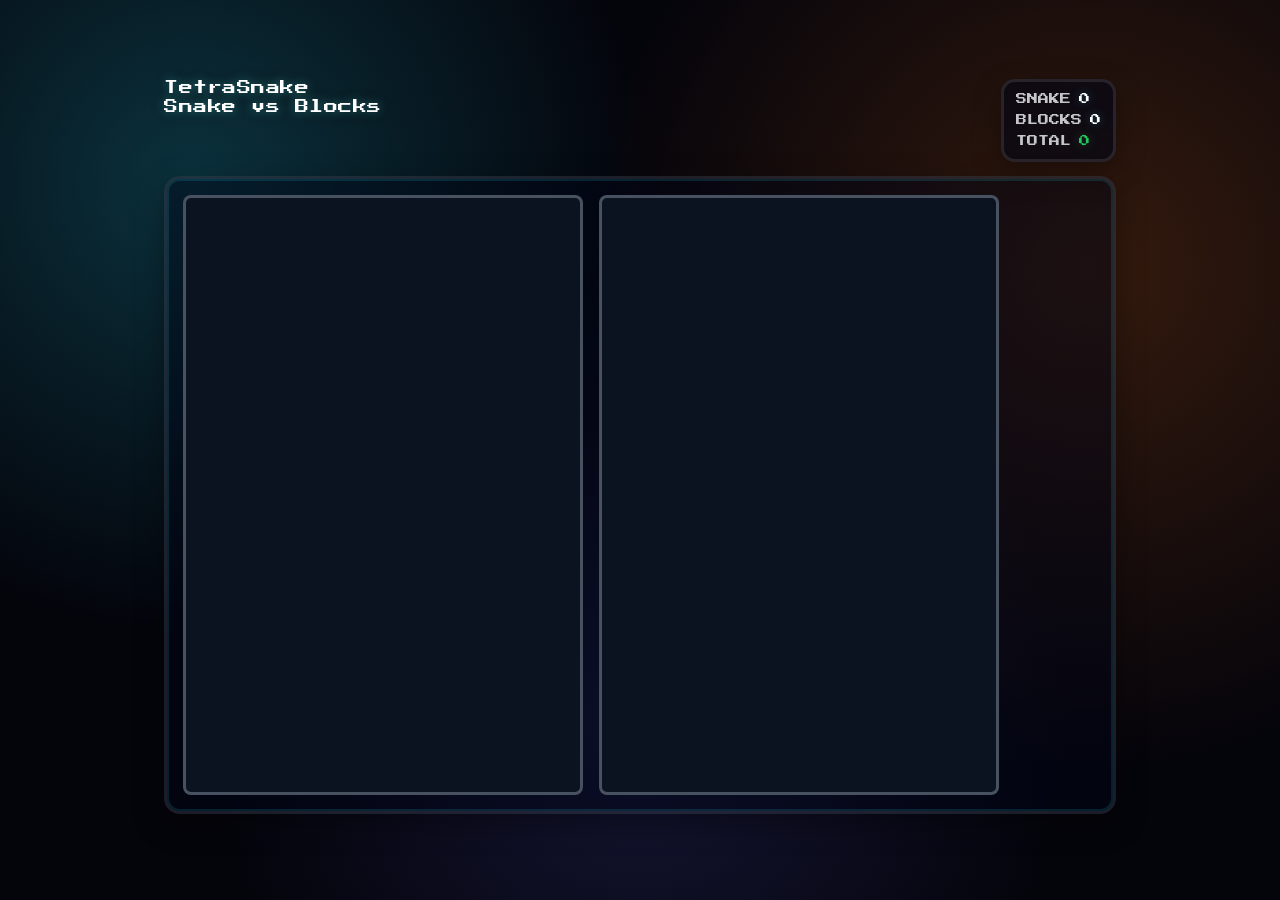
==== src/jsMain/resources/index.html @ d0b3a4e9 "[init] Initialisation du projet avec une première version du jeu" ====
<!doctype html>
<html lang="fr">
<head>
    <meta charset="UTF-8">
    <meta name="viewport" content="width=device-width, initial-scale=1.0">
    <title>TetraSnake - Socle</title>
    <link rel="preconnect" href="https://fonts.googleapis.com">
    <link rel="preconnect" href="https://fonts.gstatic.com" crossorigin>
    <link href="https://fonts.googleapis.com/css2?family=Press+Start+2P&display=swap" rel="stylesheet">
    <style>
        :root {
            color-scheme: dark;
        }

        * {
            box-sizing: border-box;
        }

        body {
            margin: 0;
            min-height: 100vh;
            display: flex;
            align-items: center;
            justify-content: center;
            background:
                radial-gradient(circle at 15% 20%, rgba(34, 211, 238, 0.22), transparent 35%),
                radial-gradient(circle at 85% 30%, rgba(249, 115, 22, 0.20), transparent 40%),
                radial-gradient(circle at 50% 80%, rgba(99, 102, 241, 0.18), transparent 45%),
                #04040b;
            color: #e5e7eb;
            font-family: Inter, Arial, sans-serif;
        }

        .app {
            width: 100%;
            max-width: 980px;
            padding: 18px 14px 26px;
        }

        .top-hud {
            display: flex;
            gap: 12px;
            align-items: flex-start;
            justify-content: space-between;
            margin-bottom: 14px;
        }

        .brand {
            font-family: "Press Start 2P", monospace;
            letter-spacing: 0.5px;
            font-size: 14px;
            line-height: 1.4;
            color: #fff;
            text-shadow:
                0 0 10px rgba(34, 211, 238, 0.35),
                0 0 18px rgba(249, 115, 22, 0.22);
        }

        .scores {
            display: grid;
            grid-auto-flow: row;
            gap: 10px;
            padding: 12px;
            border-radius: 14px;
            border: 3px solid rgba(255,255,255,0.10);
            background: rgba(2, 6, 23, 0.60);
            box-shadow: 0 10px 30px rgba(0, 0, 0, 0.30);
        }

        .score-row {
            font-family: "Press Start 2P", monospace;
            font-size: 11px;
            white-space: nowrap;
        }

        .score-key {
            opacity: 0.85;
            margin-right: 8px;
        }

        .score-val {
            color: #fff;
            text-shadow: 0 0 10px rgba(34, 211, 238, 0.35);
        }

        .score-total .score-val {
            color: #22c55e;
            text-shadow: 0 0 12px rgba(34, 197, 94, 0.35);
        }

        .game-wrapper {
            position: relative;
        }

        .game-layout {
            display: flex;
            gap: 16px;
            padding: 16px;
            border-radius: 16px;
            background: rgba(2, 6, 23, 0.45);
            border: 3px solid rgba(255,255,255,0.10);
            box-shadow:
                0 0 0 2px rgba(34, 211, 238, 0.14) inset,
                0 10px 30px rgba(0, 0, 0, 0.35);
        }

        canvas {
            width: 400px;
            height: 600px;
            border: 3px solid rgba(75, 85, 99, 0.95);
            border-radius: 8px;
            background: #0b1220;
            image-rendering: pixelated;
        }

        #game-overlay {
            position: absolute;
            inset: 0;
            display: flex;
            align-items: center;
            justify-content: center;
            padding: 18px;
            background: rgba(0, 0, 0, 0.65);
            backdrop-filter: blur(4px);
        }

        #game-overlay.hidden {
            display: none;
        }

        .overlay-card {
            width: min(560px, 100%);
            border-radius: 18px;
            border: 4px solid rgba(249, 115, 22, 0.95);
            background: rgba(2, 6, 23, 0.85);
            box-shadow:
                0 0 0 3px rgba(249, 115, 22, 0.16) inset,
                0 18px 60px rgba(0, 0, 0, 0.55);
            padding: 18px 18px 16px;
            text-align: center;
        }

        .overlay-title {
            font-family: "Press Start 2P", monospace;
            font-size: 18px;
            color: #fff;
            text-shadow:
                0 0 12px rgba(249, 115, 22, 0.50),
                0 0 22px rgba(239, 68, 68, 0.20);
            margin-bottom: 16px;
        }

        .restart-btn {
            font-family: "Press Start 2P", monospace;
            font-size: 12px;
            padding: 12px 18px;
            border-radius: 12px;
            border: 4px solid rgba(34, 211, 238, 0.85);
            background: rgba(34, 211, 238, 0.15);
            color: #e5e7eb;
            cursor: pointer;
            box-shadow:
                0 0 0 3px rgba(34, 211, 238, 0.10) inset,
                0 10px 25px rgba(0,0,0,0.35);
        }

        .restart-btn:hover {
            background: rgba(34, 211, 238, 0.25);
        }
    </style>
</head>
<body>
<div class="app">
    <div class="top-hud">
        <div class="brand">
            TetraSnake<br>
            Snake vs Blocks
        </div>

        <div class="scores">
            <div class="score-row score-snake"><span class="score-key">SNAKE</span><span id="score-snake" class="score-val">0</span></div>
            <div class="score-row score-tetris"><span class="score-key">BLOCKS</span><span id="score-tetris" class="score-val">0</span></div>
            <div class="score-row score-total"><span class="score-key">TOTAL</span><span id="score-total" class="score-val">0</span></div>
        </div>
    </div>

    <div class="game-wrapper">
        <main class="game-layout">
            <canvas id="canvas-snake" width="400" height="600"></canvas>
            <canvas id="canvas-blocks" width="400" height="600"></canvas>
        </main>

        <div id="game-overlay" class="hidden">
            <div class="overlay-card">
                <div id="game-over-text" class="overlay-title">GAME OVER</div>
                <button id="restart-btn" class="restart-btn">Restart (R)</button>
            </div>
        </div>
    </div>
</div>

<script src="app.js"></script>
</body>
</html>
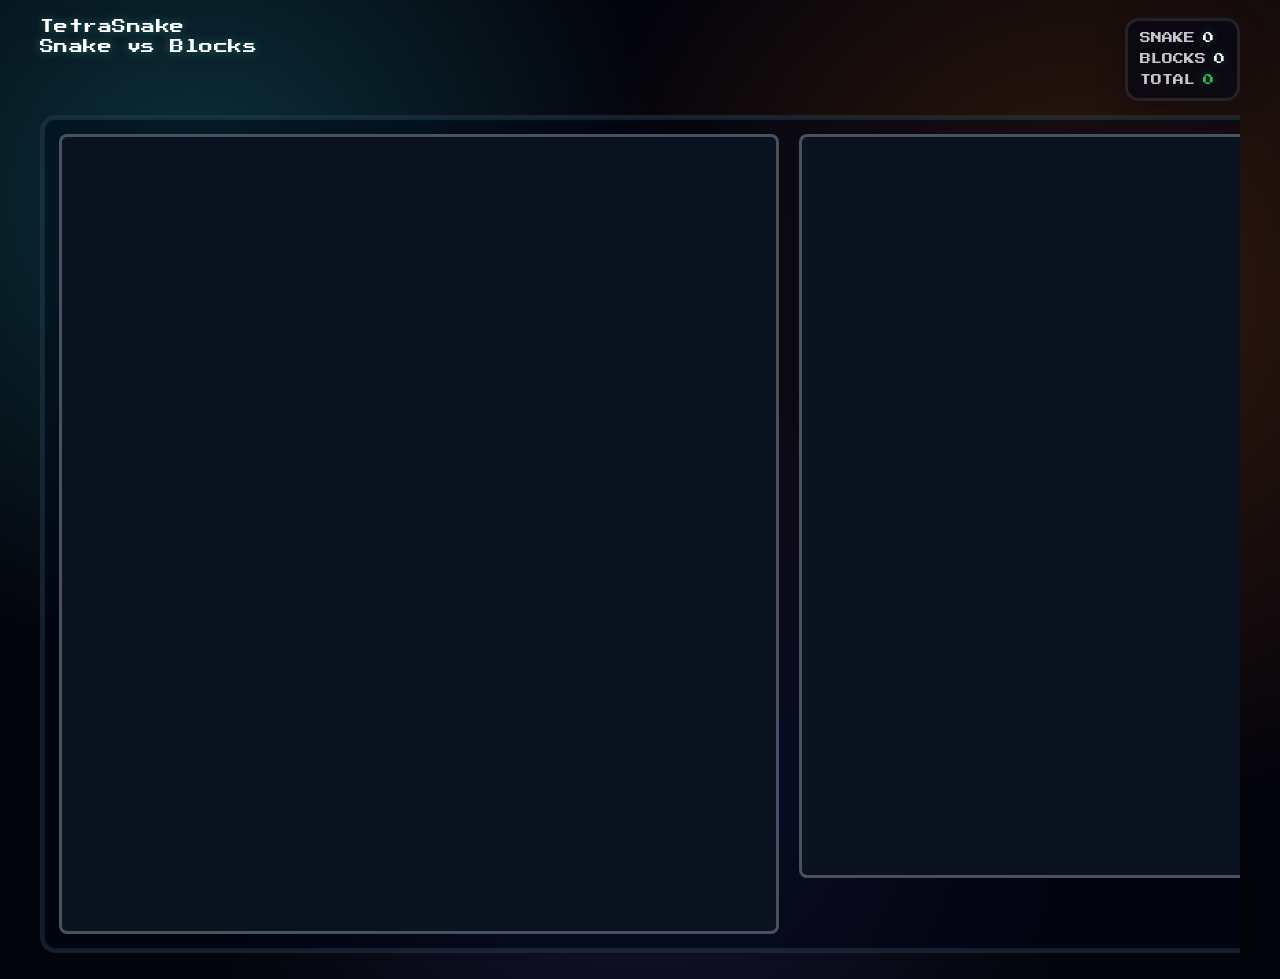
==== commit 784f16b4: "[update] Ajout de corrections et séparation du HTML et du CSS" ====
--- a/src/jsMain/resources/index.html
+++ b/src/jsMain/resources/index.html
@@ -7,167 +7,7 @@
     <link rel="preconnect" href="https://fonts.googleapis.com">
     <link rel="preconnect" href="https://fonts.gstatic.com" crossorigin>
     <link href="https://fonts.googleapis.com/css2?family=Press+Start+2P&display=swap" rel="stylesheet">
-    <style>
-        :root {
-            color-scheme: dark;
-        }
-
-        * {
-            box-sizing: border-box;
-        }
-
-        body {
-            margin: 0;
-            min-height: 100vh;
-            display: flex;
-            align-items: center;
-            justify-content: center;
-            background:
-                radial-gradient(circle at 15% 20%, rgba(34, 211, 238, 0.22), transparent 35%),
-                radial-gradient(circle at 85% 30%, rgba(249, 115, 22, 0.20), transparent 40%),
-                radial-gradient(circle at 50% 80%, rgba(99, 102, 241, 0.18), transparent 45%),
-                #04040b;
-            color: #e5e7eb;
-            font-family: Inter, Arial, sans-serif;
-        }
-
-        .app {
-            width: 100%;
-            max-width: 980px;
-            padding: 18px 14px 26px;
-        }
-
-        .top-hud {
-            display: flex;
-            gap: 12px;
-            align-items: flex-start;
-            justify-content: space-between;
-            margin-bottom: 14px;
-        }
-
-        .brand {
-            font-family: "Press Start 2P", monospace;
-            letter-spacing: 0.5px;
-            font-size: 14px;
-            line-height: 1.4;
-            color: #fff;
-            text-shadow:
-                0 0 10px rgba(34, 211, 238, 0.35),
-                0 0 18px rgba(249, 115, 22, 0.22);
-        }
-
-        .scores {
-            display: grid;
-            grid-auto-flow: row;
-            gap: 10px;
-            padding: 12px;
-            border-radius: 14px;
-            border: 3px solid rgba(255,255,255,0.10);
-            background: rgba(2, 6, 23, 0.60);
-            box-shadow: 0 10px 30px rgba(0, 0, 0, 0.30);
-        }
-
-        .score-row {
-            font-family: "Press Start 2P", monospace;
-            font-size: 11px;
-            white-space: nowrap;
-        }
-
-        .score-key {
-            opacity: 0.85;
-            margin-right: 8px;
-        }
-
-        .score-val {
-            color: #fff;
-            text-shadow: 0 0 10px rgba(34, 211, 238, 0.35);
-        }
-
-        .score-total .score-val {
-            color: #22c55e;
-            text-shadow: 0 0 12px rgba(34, 197, 94, 0.35);
-        }
-
-        .game-wrapper {
-            position: relative;
-        }
-
-        .game-layout {
-            display: flex;
-            gap: 16px;
-            padding: 16px;
-            border-radius: 16px;
-            background: rgba(2, 6, 23, 0.45);
-            border: 3px solid rgba(255,255,255,0.10);
-            box-shadow:
-                0 0 0 2px rgba(34, 211, 238, 0.14) inset,
-                0 10px 30px rgba(0, 0, 0, 0.35);
-        }
-
-        canvas {
-            width: 400px;
-            height: 600px;
-            border: 3px solid rgba(75, 85, 99, 0.95);
-            border-radius: 8px;
-            background: #0b1220;
-            image-rendering: pixelated;
-        }
-
-        #game-overlay {
-            position: absolute;
-            inset: 0;
-            display: flex;
-            align-items: center;
-            justify-content: center;
-            padding: 18px;
-            background: rgba(0, 0, 0, 0.65);
-            backdrop-filter: blur(4px);
-        }
-
-        #game-overlay.hidden {
-            display: none;
-        }
-
-        .overlay-card {
-            width: min(560px, 100%);
-            border-radius: 18px;
-            border: 4px solid rgba(249, 115, 22, 0.95);
-            background: rgba(2, 6, 23, 0.85);
-            box-shadow:
-                0 0 0 3px rgba(249, 115, 22, 0.16) inset,
-                0 18px 60px rgba(0, 0, 0, 0.55);
-            padding: 18px 18px 16px;
-            text-align: center;
-        }
-
-        .overlay-title {
-            font-family: "Press Start 2P", monospace;
-            font-size: 18px;
-            color: #fff;
-            text-shadow:
-                0 0 12px rgba(249, 115, 22, 0.50),
-                0 0 22px rgba(239, 68, 68, 0.20);
-            margin-bottom: 16px;
-        }
-
-        .restart-btn {
-            font-family: "Press Start 2P", monospace;
-            font-size: 12px;
-            padding: 12px 18px;
-            border-radius: 12px;
-            border: 4px solid rgba(34, 211, 238, 0.85);
-            background: rgba(34, 211, 238, 0.15);
-            color: #e5e7eb;
-            cursor: pointer;
-            box-shadow:
-                0 0 0 3px rgba(34, 211, 238, 0.10) inset,
-                0 10px 25px rgba(0,0,0,0.35);
-        }
-
-        .restart-btn:hover {
-            background: rgba(34, 211, 238, 0.25);
-        }
-    </style>
+    <link rel="stylesheet" href="style.css">
 </head>
 <body>
 <div class="app">
@@ -186,8 +26,8 @@
 
     <div class="game-wrapper">
         <main class="game-layout">
-            <canvas id="canvas-snake" width="400" height="600"></canvas>
-            <canvas id="canvas-blocks" width="400" height="600"></canvas>
+            <canvas id="canvas-snake" width="720" height="800"></canvas>
+            <canvas id="canvas-blocks" width="520" height="756"></canvas>
         </main>
 
         <div id="game-overlay" class="hidden">
@@ -202,4 +42,3 @@
 <script src="app.js"></script>
 </body>
 </html>
-
--- a/src/jsMain/resources/style.css
+++ b/src/jsMain/resources/style.css
@@ -0,0 +1,183 @@
+:root {
+    color-scheme: dark;
+}
+
+* {
+    box-sizing: border-box;
+}
+
+body {
+    margin: 0;
+    min-height: 100vh;
+    display: flex;
+    align-items: center;
+    justify-content: center;
+    background:
+        radial-gradient(circle at 15% 20%, rgba(34, 211, 238, 0.22), transparent 35%),
+        radial-gradient(circle at 85% 30%, rgba(249, 115, 22, 0.20), transparent 40%),
+        radial-gradient(circle at 50% 80%, rgba(99, 102, 241, 0.18), transparent 45%),
+        #04040b;
+    color: #e5e7eb;
+    font-family: Inter, Arial, sans-serif;
+}
+
+.app {
+    width: 100%;
+    max-width: min(1320px, 96vw);
+    padding: 18px 14px 26px;
+}
+
+.top-hud {
+    display: flex;
+    gap: 12px;
+    align-items: flex-start;
+    justify-content: space-between;
+    margin-bottom: 14px;
+}
+
+.brand {
+    font-family: "Press Start 2P", monospace;
+    letter-spacing: 0.5px;
+    font-size: 14px;
+    line-height: 1.4;
+    color: #fff;
+    text-shadow:
+        0 0 10px rgba(34, 211, 238, 0.35),
+        0 0 18px rgba(249, 115, 22, 0.22);
+}
+
+.scores {
+    display: grid;
+    grid-auto-flow: row;
+    gap: 10px;
+    padding: 12px;
+    border-radius: 14px;
+    border: 3px solid rgba(255,255,255,0.10);
+    background: rgba(2, 6, 23, 0.60);
+    box-shadow: 0 10px 30px rgba(0, 0, 0, 0.30);
+}
+
+.score-row {
+    font-family: "Press Start 2P", monospace;
+    font-size: 11px;
+    white-space: nowrap;
+}
+
+.score-key {
+    opacity: 0.85;
+    margin-right: 8px;
+}
+
+.score-val {
+    color: #fff;
+    text-shadow: 0 0 10px rgba(34, 211, 238, 0.35);
+}
+
+.score-total .score-val {
+    color: #22c55e;
+    text-shadow: 0 0 12px rgba(34, 197, 94, 0.35);
+}
+
+.game-wrapper {
+    position: relative;
+    /* Toujours côte à côte : si l'écran est trop étroit, on défile horizontalement */
+    overflow-x: auto;
+    overflow-y: visible;
+    -webkit-overflow-scrolling: touch;
+}
+
+.game-layout {
+    display: flex;
+    flex-direction: row;
+    flex-wrap: nowrap;
+    align-items: flex-start;
+    justify-content: center;
+    gap: 20px;
+    padding: 16px;
+    border-radius: 16px;
+    background: rgba(2, 6, 23, 0.45);
+    border: 3px solid rgba(255,255,255,0.10);
+    box-shadow:
+        0 0 0 2px rgba(34, 211, 238, 0.14) inset,
+        0 10px 30px rgba(0, 0, 0, 0.35);
+    width: max-content;
+    min-width: 100%;
+    margin-left: auto;
+    margin-right: auto;
+}
+
+.game-layout canvas {
+    border: 3px solid rgba(75, 85, 99, 0.95);
+    border-radius: 8px;
+    background: #0b1220;
+    image-rendering: pixelated;
+    flex-shrink: 0;
+    height: auto;
+}
+
+/* Serpent : zone plus large. Blocs : à droite, même ligne obligatoire. */
+#canvas-snake {
+    width: min(720px, 58vw);
+    aspect-ratio: 720 / 800;
+}
+
+#canvas-blocks {
+    width: min(520px, 40vw);
+    /* Hauteur = HUD (80) + lignes × cellule (52×13) : pas de bande vide sous la grille */
+    aspect-ratio: 520 / 756;
+}
+
+#game-overlay {
+    position: absolute;
+    inset: 0;
+    display: flex;
+    align-items: center;
+    justify-content: center;
+    padding: 18px;
+    background: rgba(0, 0, 0, 0.65);
+    backdrop-filter: blur(4px);
+}
+
+#game-overlay.hidden {
+    display: none;
+}
+
+.overlay-card {
+    width: min(560px, 100%);
+    border-radius: 18px;
+    border: 4px solid rgba(249, 115, 22, 0.95);
+    background: rgba(2, 6, 23, 0.85);
+    box-shadow:
+        0 0 0 3px rgba(249, 115, 22, 0.16) inset,
+        0 18px 60px rgba(0, 0, 0, 0.55);
+    padding: 18px 18px 16px;
+    text-align: center;
+}
+
+.overlay-title {
+    font-family: "Press Start 2P", monospace;
+    font-size: 18px;
+    color: #fff;
+    text-shadow:
+        0 0 12px rgba(249, 115, 22, 0.50),
+        0 0 22px rgba(239, 68, 68, 0.20);
+    margin-bottom: 16px;
+}
+
+.restart-btn {
+    font-family: "Press Start 2P", monospace;
+    font-size: 12px;
+    padding: 12px 18px;
+    border-radius: 12px;
+    border: 4px solid rgba(34, 211, 238, 0.85);
+    background: rgba(34, 211, 238, 0.15);
+    color: #e5e7eb;
+    cursor: pointer;
+    box-shadow:
+        0 0 0 3px rgba(34, 211, 238, 0.10) inset,
+        0 10px 25px rgba(0,0,0,0.35);
+}
+
+.restart-btn:hover {
+    background: rgba(34, 211, 238, 0.25);
+}
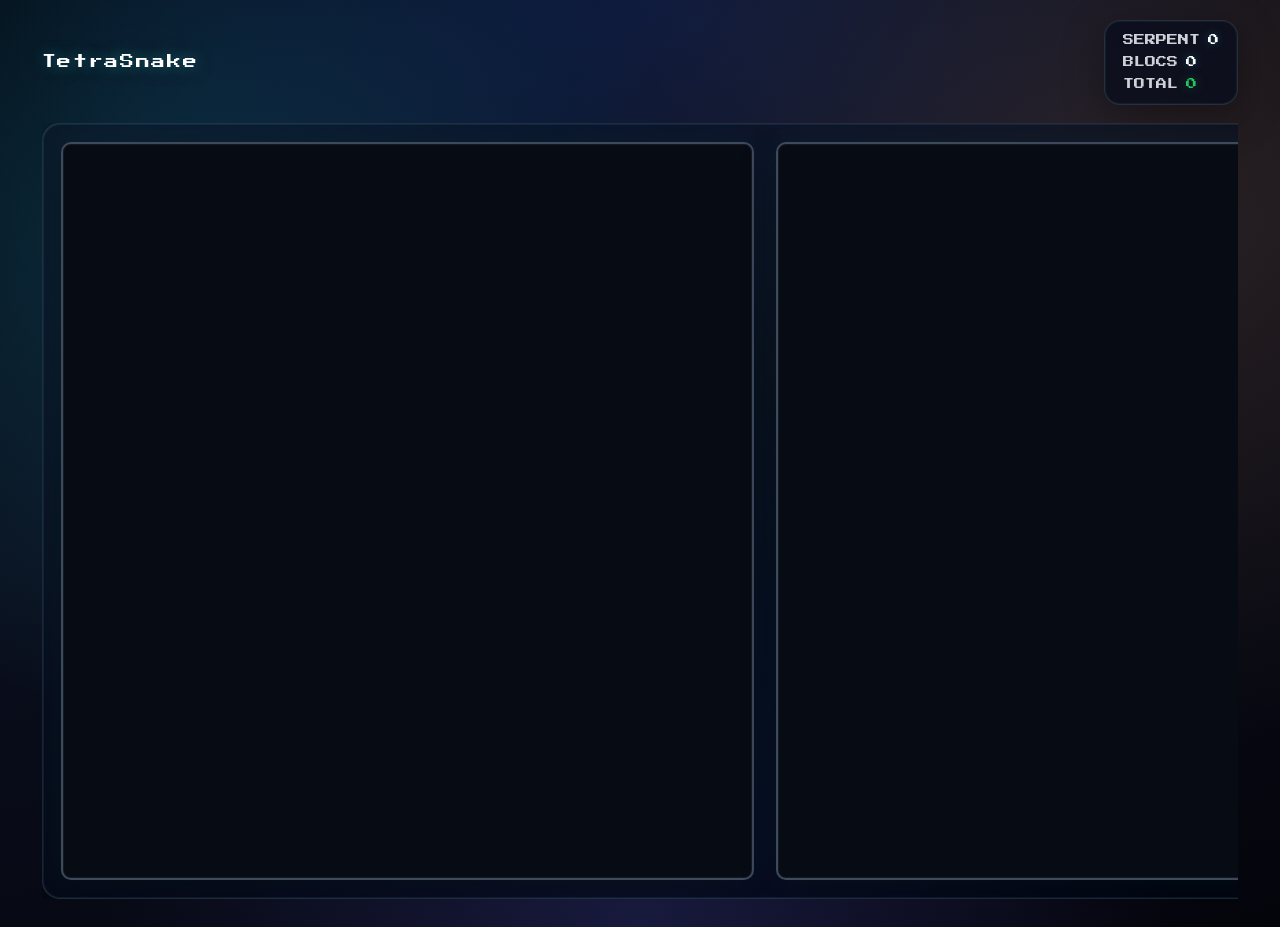
==== commit 342f1c67: "[update] Amélioration des commentaires" ====
--- a/src/jsMain/resources/index.html
+++ b/src/jsMain/resources/index.html
@@ -3,37 +3,35 @@
 <head>
     <meta charset="UTF-8">
     <meta name="viewport" content="width=device-width, initial-scale=1.0">
-    <title>TetraSnake - Socle</title>
+    <title>TetraSnake - Démo</title>
     <link rel="preconnect" href="https://fonts.googleapis.com">
-    <link rel="preconnect" href="https://fonts.gstatic.com" crossorigin>
     <link href="https://fonts.googleapis.com/css2?family=Press+Start+2P&display=swap" rel="stylesheet">
     <link rel="stylesheet" href="style.css">
 </head>
 <body>
 <div class="app">
     <div class="top-hud">
-        <div class="brand">
-            TetraSnake<br>
-            Snake vs Blocks
+        <div class="titre">
+            TetraSnake
         </div>
 
         <div class="scores">
-            <div class="score-row score-snake"><span class="score-key">SNAKE</span><span id="score-snake" class="score-val">0</span></div>
-            <div class="score-row score-tetris"><span class="score-key">BLOCKS</span><span id="score-tetris" class="score-val">0</span></div>
+            <div class="score-row score-serpent"><span class="score-key">SERPENT</span><span id="score-serpent" class="score-val">0</span></div>
+            <div class="score-row score-blocs"><span class="score-key">BLOCS</span><span id="score-blocs" class="score-val">0</span></div>
             <div class="score-row score-total"><span class="score-key">TOTAL</span><span id="score-total" class="score-val">0</span></div>
         </div>
     </div>
 
     <div class="game-wrapper">
         <main class="game-layout">
-            <canvas id="canvas-snake" width="720" height="800"></canvas>
-            <canvas id="canvas-blocks" width="520" height="756"></canvas>
+            <canvas id="canvas-serpent" width="710" height="756"></canvas>
+            <canvas id="canvas-blocs" width="520" height="756"></canvas>
         </main>
 
         <div id="game-overlay" class="hidden">
             <div class="overlay-card">
-                <div id="game-over-text" class="overlay-title">GAME OVER</div>
-                <button id="restart-btn" class="restart-btn">Restart (R)</button>
+                <div id="perdu-text" class="overlay-title">PERDU</div>
+                <button id="recommencer-btn" class="recommencer-btn">Recommencer (R)</button>
             </div>
         </div>
     </div>
--- a/src/jsMain/resources/style.css
+++ b/src/jsMain/resources/style.css
@@ -1,5 +1,10 @@
 :root {
     color-scheme: dark;
+    --hauteur-canvas-jeu: min(756px, 82vh);
+    --surface: rgba(8, 12, 28, 0.72);
+    --stroke: rgba(255, 255, 255, 0.12);
+    --glow-cyan: rgba(34, 211, 238, 0.35);
+    --glow-amber: rgba(251, 191, 36, 0.22);
 }
 
 * {
@@ -13,48 +18,58 @@
     align-items: center;
     justify-content: center;
     background:
-        radial-gradient(circle at 15% 20%, rgba(34, 211, 238, 0.22), transparent 35%),
-        radial-gradient(circle at 85% 30%, rgba(249, 115, 22, 0.20), transparent 40%),
-        radial-gradient(circle at 50% 80%, rgba(99, 102, 241, 0.18), transparent 45%),
-        #04040b;
-    color: #e5e7eb;
-    font-family: Inter, Arial, sans-serif;
+        radial-gradient(ellipse 100% 80% at 50% 0%, rgba(30, 58, 138, 0.35), transparent 50%),
+        radial-gradient(circle at 15% 25%, rgba(34, 211, 238, 0.18), transparent 38%),
+        radial-gradient(circle at 88% 20%, rgba(251, 146, 60, 0.14), transparent 42%),
+        radial-gradient(circle at 50% 100%, rgba(99, 102, 241, 0.2), transparent 48%),
+        linear-gradient(165deg, #030712 0%, #0a0f1e 45%, #04040b 100%);
+    color: #f1f5f9;
+    font-family: ui-sans-serif, system-ui, "Segoe UI", Inter, Arial, sans-serif;
 }
 
 .app {
     width: 100%;
     max-width: min(1320px, 96vw);
-    padding: 18px 14px 26px;
+    padding: 20px 16px 28px;
 }
 
 .top-hud {
     display: flex;
-    gap: 12px;
-    align-items: flex-start;
+    gap: 16px;
+    align-items: center;
     justify-content: space-between;
-    margin-bottom: 14px;
-}
-
-.brand {
-    font-family: "Press Start 2P", monospace;
-    letter-spacing: 0.5px;
-    font-size: 14px;
-    line-height: 1.4;
+    margin-bottom: 18px;
+    flex-wrap: wrap;
+}
+
+.titre {
+    font-family: "Press Start 2P", monospace;
+    letter-spacing: 0.12em;
+    font-size: clamp(11px, 2.1vw, 14px);
+    line-height: 1.55;
     color: #fff;
     text-shadow:
-        0 0 10px rgba(34, 211, 238, 0.35),
-        0 0 18px rgba(249, 115, 22, 0.22);
+        0 0 14px var(--glow-cyan),
+        0 0 28px var(--glow-amber);
+    margin: 0;
+    flex: 1 1 auto;
+    min-width: min(100%, 12rem);
 }
 
 .scores {
     display: grid;
     grid-auto-flow: row;
-    gap: 10px;
-    padding: 12px;
-    border-radius: 14px;
-    border: 3px solid rgba(255,255,255,0.10);
-    background: rgba(2, 6, 23, 0.60);
-    box-shadow: 0 10px 30px rgba(0, 0, 0, 0.30);
+    gap: 11px;
+    padding: 14px 18px;
+    border-radius: 16px;
+    border: 1px solid var(--stroke);
+    background: var(--surface);
+    backdrop-filter: blur(12px);
+    -webkit-backdrop-filter: blur(12px);
+    box-shadow:
+        0 0 0 1px rgba(34, 211, 238, 0.08) inset,
+        0 12px 40px rgba(0, 0, 0, 0.35);
+    flex-shrink: 0;
 }
 
 .score-row {
@@ -92,14 +107,18 @@
     flex-wrap: nowrap;
     align-items: flex-start;
     justify-content: center;
-    gap: 20px;
-    padding: 16px;
-    border-radius: 16px;
-    background: rgba(2, 6, 23, 0.45);
-    border: 3px solid rgba(255,255,255,0.10);
-    box-shadow:
-        0 0 0 2px rgba(34, 211, 238, 0.14) inset,
-        0 10px 30px rgba(0, 0, 0, 0.35);
+    gap: 22px;
+    padding: 18px;
+    border-radius: 18px;
+    background: linear-gradient(
+        155deg,
+        rgba(15, 23, 42, 0.55) 0%,
+        rgba(2, 6, 23, 0.65) 100%
+    );
+    border: 1px solid var(--stroke);
+    box-shadow:
+        0 0 0 1px rgba(34, 211, 238, 0.1) inset,
+        0 16px 48px rgba(0, 0, 0, 0.4);
     width: max-content;
     min-width: 100%;
     margin-left: auto;
@@ -107,23 +126,26 @@
 }
 
 .game-layout canvas {
-    border: 3px solid rgba(75, 85, 99, 0.95);
-    border-radius: 8px;
-    background: #0b1220;
+    border-radius: 10px;
+    background: #070b14;
     image-rendering: pixelated;
     flex-shrink: 0;
-    height: auto;
-}
-
-/* Serpent : zone plus large. Blocs : à droite, même ligne obligatoire. */
-#canvas-snake {
-    width: min(720px, 58vw);
-    aspect-ratio: 720 / 800;
-}
-
-#canvas-blocks {
-    width: min(520px, 40vw);
-    /* Hauteur = HUD (80) + lignes × cellule (52×13) : pas de bande vide sous la grille */
+    height: var(--hauteur-canvas-jeu);
+    width: auto;
+    max-width: min(96vw, 100%);
+    border: 2px solid rgba(71, 85, 105, 0.85);
+    box-shadow:
+        0 0 0 1px rgba(255, 255, 255, 0.06) inset,
+        0 8px 32px rgba(0, 0, 0, 0.45),
+        0 0 28px rgba(34, 211, 238, 0.08);
+}
+
+/* Même hauteur à l’écran : largeur dérivée du ratio intrinsèque du canvas */
+#canvas-serpent {
+    aspect-ratio: 710 / 756;
+}
+
+#canvas-blocs {
     aspect-ratio: 520 / 756;
 }
 
@@ -134,8 +156,9 @@
     align-items: center;
     justify-content: center;
     padding: 18px;
-    background: rgba(0, 0, 0, 0.65);
-    backdrop-filter: blur(4px);
+    background: rgba(3, 7, 18, 0.72);
+    backdrop-filter: blur(8px);
+    -webkit-backdrop-filter: blur(8px);
 }
 
 #game-overlay.hidden {
@@ -144,13 +167,18 @@
 
 .overlay-card {
     width: min(560px, 100%);
-    border-radius: 18px;
-    border: 4px solid rgba(249, 115, 22, 0.95);
-    background: rgba(2, 6, 23, 0.85);
-    box-shadow:
-        0 0 0 3px rgba(249, 115, 22, 0.16) inset,
-        0 18px 60px rgba(0, 0, 0, 0.55);
-    padding: 18px 18px 16px;
+    border-radius: 20px;
+    border: 1px solid rgba(251, 146, 60, 0.45);
+    background: linear-gradient(
+        160deg,
+        rgba(15, 23, 42, 0.92) 0%,
+        rgba(2, 6, 23, 0.94) 100%
+    );
+    box-shadow:
+        0 0 0 1px rgba(255, 255, 255, 0.06) inset,
+        0 0 40px rgba(249, 115, 22, 0.15),
+        0 20px 56px rgba(0, 0, 0, 0.55);
+    padding: 22px 20px 18px;
     text-align: center;
 }
 
@@ -164,20 +192,20 @@
     margin-bottom: 16px;
 }
 
-.restart-btn {
+.recommencer-btn {
     font-family: "Press Start 2P", monospace;
     font-size: 12px;
     padding: 12px 18px;
     border-radius: 12px;
     border: 4px solid rgba(34, 211, 238, 0.85);
     background: rgba(34, 211, 238, 0.15);
-    color: #e5e7eb;
+    color: #000000;
     cursor: pointer;
     box-shadow:
         0 0 0 3px rgba(34, 211, 238, 0.10) inset,
         0 10px 25px rgba(0,0,0,0.35);
 }
 
-.restart-btn:hover {
+.recommencer-btn:hover {
     background: rgba(34, 211, 238, 0.25);
 }
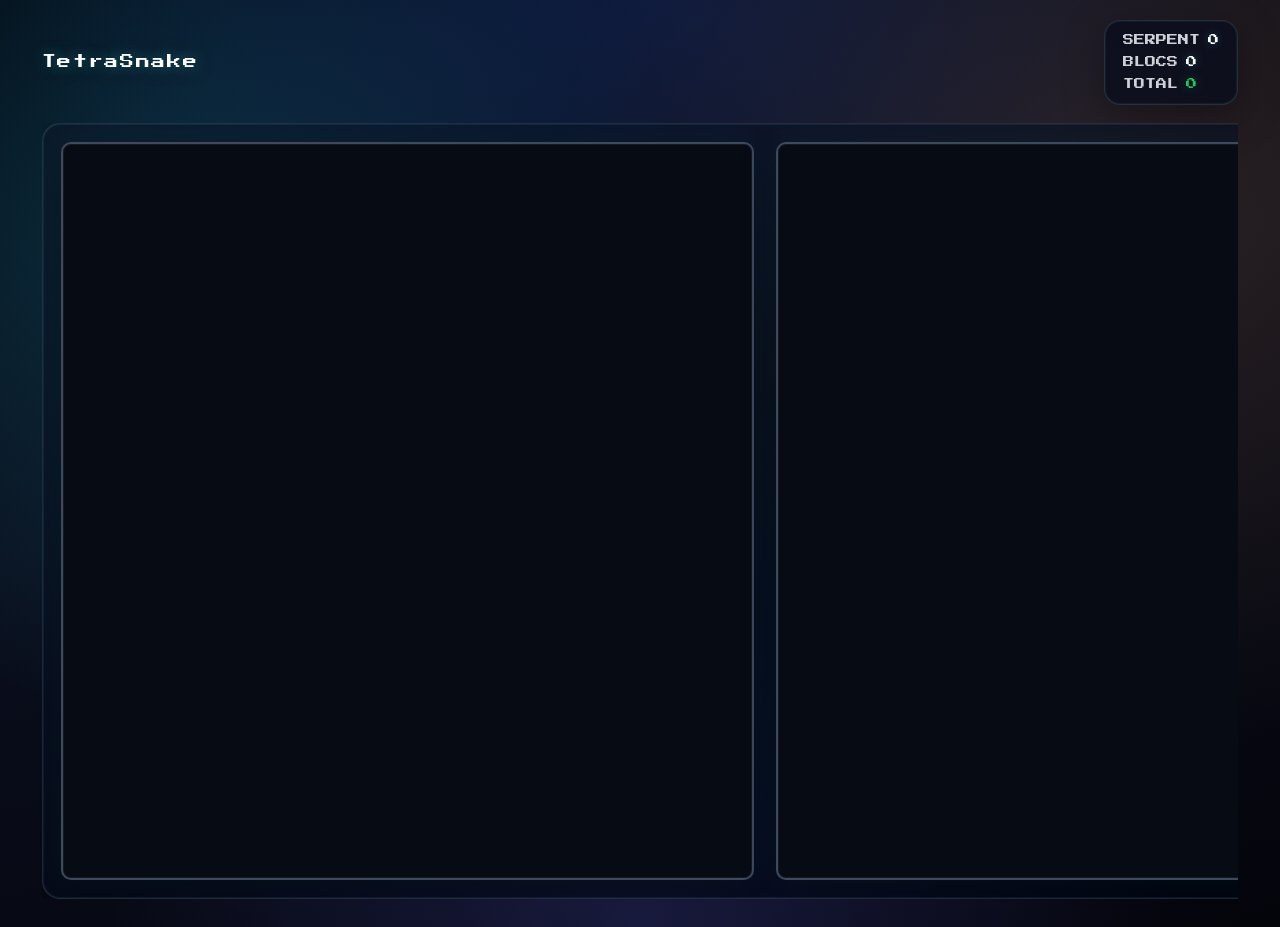
==== commit b8a8109e: "[correction] Modifications apportées en fonction du rapport SonarQube" ====
--- a/src/jsMain/resources/index.html
+++ b/src/jsMain/resources/index.html
@@ -27,13 +27,15 @@
             <canvas id="canvas-serpent" width="710" height="756"></canvas>
             <canvas id="canvas-blocs" width="520" height="756"></canvas>
         </main>
+    </div>
+</div>
 
-        <div id="game-overlay" class="hidden">
-            <div class="overlay-card">
-                <div id="perdu-text" class="overlay-title">PERDU</div>
-                <button id="recommencer-btn" class="recommencer-btn">Recommencer (R)</button>
-            </div>
-        </div>
+<div id="game-overlay" class="game-overlay hidden" aria-hidden="true">
+    <div class="overlay-backdrop" aria-hidden="true"></div>
+    <div class="overlay-card">
+        <div id="perdu-text" class="overlay-title">PERDU</div>
+        <p id="overlay-sous-titre" class="overlay-hint"></p>
+        <button id="recommencer-btn" type="button" class="recommencer-btn">Recommencer (R)</button>
     </div>
 </div>
 
--- a/src/jsMain/resources/style.css
+++ b/src/jsMain/resources/style.css
@@ -140,7 +140,6 @@
         0 0 28px rgba(34, 211, 238, 0.08);
 }
 
-/* Même hauteur à l’écran : largeur dérivée du ratio intrinsèque du canvas */
 #canvas-serpent {
     aspect-ratio: 710 / 756;
 }
@@ -149,63 +148,122 @@
     aspect-ratio: 520 / 756;
 }
 
-#game-overlay {
+/* Couche plein écran au-dessus de toute l’UI */
+.game-overlay {
+    position: fixed;
+    inset: 0;
+    z-index: 10000;
+    display: flex;
+    align-items: center;
+    justify-content: center;
+    padding: max(20px, env(safe-area-inset-top)) max(20px, env(safe-area-inset-right))
+        max(20px, env(safe-area-inset-bottom)) max(20px, env(safe-area-inset-left));
+    pointer-events: auto;
+}
+
+.game-overlay.hidden {
+    display: none;
+}
+
+/* Fond flouté sur tout l’écran (double couche = flou plus dense + lisibilité) */
+.overlay-backdrop {
     position: absolute;
     inset: 0;
-    display: flex;
-    align-items: center;
-    justify-content: center;
-    padding: 18px;
-    background: rgba(3, 7, 18, 0.72);
-    backdrop-filter: blur(8px);
-    -webkit-backdrop-filter: blur(8px);
-}
-
-#game-overlay.hidden {
-    display: none;
+    background: rgba(3, 7, 18, 0.45);
+    backdrop-filter: blur(22px) saturate(1.15);
+    -webkit-backdrop-filter: blur(22px) saturate(1.15);
+}
+
+.game-overlay::before {
+    content: "";
+    position: absolute;
+    inset: 0;
+    background: radial-gradient(
+        ellipse 90% 70% at 50% 45%,
+        rgba(15, 23, 42, 0.35) 0%,
+        rgba(3, 7, 18, 0.75) 100%
+    );
+    pointer-events: none;
 }
 
 .overlay-card {
-    width: min(560px, 100%);
-    border-radius: 20px;
-    border: 1px solid rgba(251, 146, 60, 0.45);
+    position: relative;
+    z-index: 1;
+    width: min(520px, 100%);
+    border-radius: 22px;
+    border: 1px solid rgba(251, 146, 60, 0.5);
     background: linear-gradient(
         160deg,
-        rgba(15, 23, 42, 0.92) 0%,
-        rgba(2, 6, 23, 0.94) 100%
+        rgba(15, 23, 42, 0.88) 0%,
+        rgba(2, 6, 23, 0.92) 100%
     );
-    box-shadow:
-        0 0 0 1px rgba(255, 255, 255, 0.06) inset,
-        0 0 40px rgba(249, 115, 22, 0.15),
-        0 20px 56px rgba(0, 0, 0, 0.55);
-    padding: 22px 20px 18px;
+    backdrop-filter: blur(14px);
+    -webkit-backdrop-filter: blur(14px);
+    box-shadow:
+        0 0 0 1px rgba(255, 255, 255, 0.08) inset,
+        0 0 60px rgba(249, 115, 22, 0.12),
+        0 24px 64px rgba(0, 0, 0, 0.55);
+    padding: 28px 24px 22px;
     text-align: center;
 }
 
+.game-overlay.overlay--pause .overlay-card {
+    border-color: rgba(34, 211, 238, 0.5);
+    box-shadow:
+        0 0 0 1px rgba(255, 255, 255, 0.08) inset,
+        0 0 60px rgba(34, 211, 238, 0.15),
+        0 24px 64px rgba(0, 0, 0, 0.55);
+}
+
 .overlay-title {
     font-family: "Press Start 2P", monospace;
-    font-size: 18px;
+    font-size: clamp(14px, 3.5vw, 18px);
+    line-height: 1.5;
     color: #fff;
     text-shadow:
-        0 0 12px rgba(249, 115, 22, 0.50),
-        0 0 22px rgba(239, 68, 68, 0.20);
-    margin-bottom: 16px;
+        0 0 14px rgba(249, 115, 22, 0.55),
+        0 0 28px rgba(239, 68, 68, 0.25);
+    margin: 0 0 12px;
+}
+
+.game-overlay.overlay--pause .overlay-title {
+    text-shadow:
+        0 0 16px rgba(34, 211, 238, 0.55),
+        0 0 32px rgba(99, 102, 241, 0.3);
+}
+
+.overlay-hint {
+    margin: 0 0 20px;
+    font-size: 13px;
+    line-height: 1.45;
+    color: rgba(226, 232, 240, 0.75);
+    min-height: 1.45em;
+}
+
+.overlay-hint:empty {
+    display: none;
 }
 
 .recommencer-btn {
     font-family: "Press Start 2P", monospace;
-    font-size: 12px;
-    padding: 12px 18px;
+    font-size: 11px;
+    padding: 14px 20px;
     border-radius: 12px;
-    border: 4px solid rgba(34, 211, 238, 0.85);
-    background: rgba(34, 211, 238, 0.15);
-    color: #000000;
+    border: 3px solid rgba(34, 211, 238, 0.9);
+    background: rgba(34, 211, 238, 0.18);
+    color: #ecfeff;
     cursor: pointer;
     box-shadow:
-        0 0 0 3px rgba(34, 211, 238, 0.10) inset,
-        0 10px 25px rgba(0,0,0,0.35);
+        0 0 0 2px rgba(34, 211, 238, 0.12) inset,
+        0 10px 28px rgba(0, 0, 0, 0.4);
+    transition: background 0.2s ease, transform 0.15s ease;
 }
 
 .recommencer-btn:hover {
-    background: rgba(34, 211, 238, 0.25);
-}
+    background: rgba(34, 211, 238, 0.3);
+    transform: translateY(-1px);
+}
+
+.recommencer-btn:active {
+    transform: translateY(0);
+}
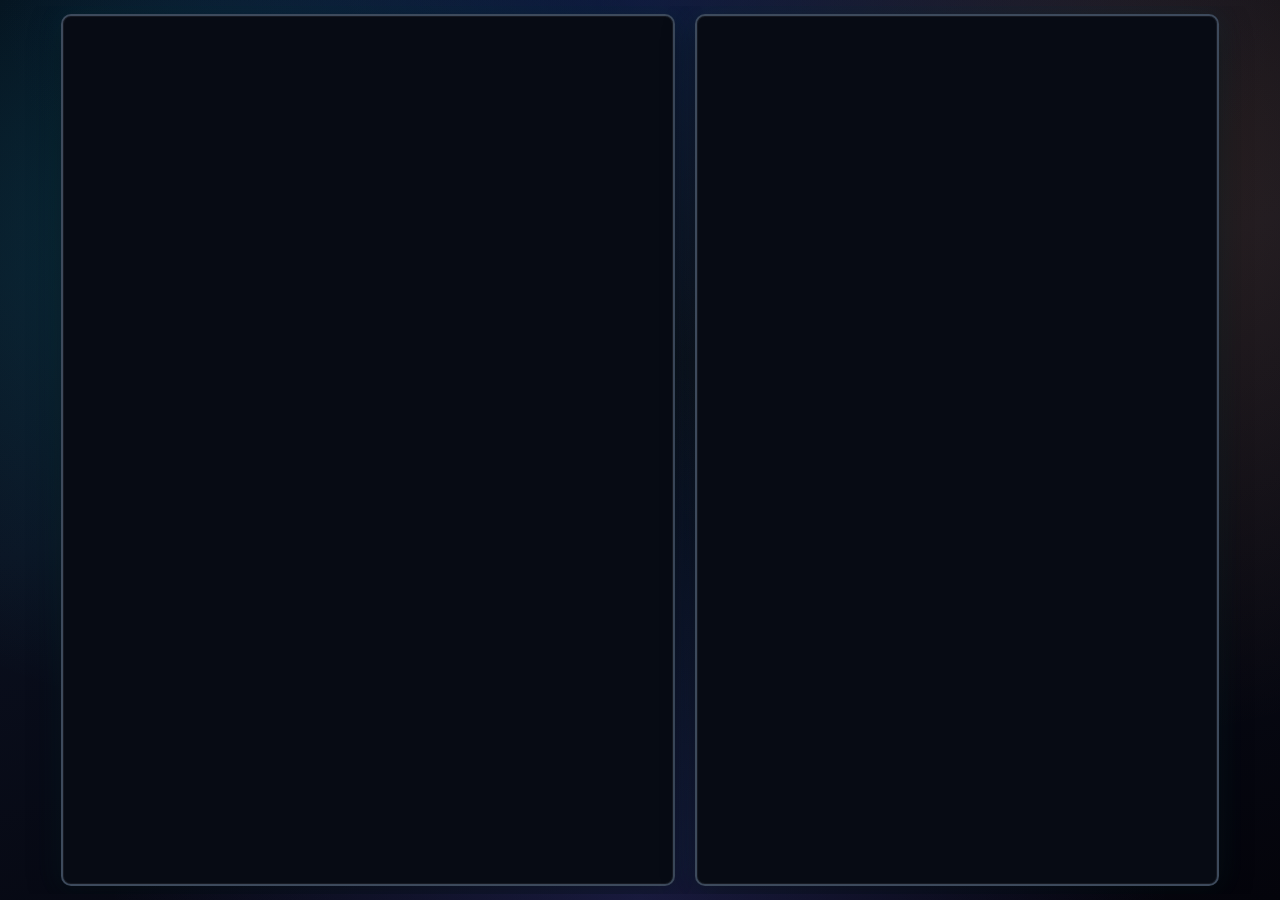
==== commit a5ac9b22: "[update] Améliorations graphiques" ====
--- a/src/jsMain/resources/index.html
+++ b/src/jsMain/resources/index.html
@@ -10,22 +10,10 @@
 </head>
 <body>
 <div class="app">
-    <div class="top-hud">
-        <div class="titre">
-            TetraSnake
-        </div>
-
-        <div class="scores">
-            <div class="score-row score-serpent"><span class="score-key">SERPENT</span><span id="score-serpent" class="score-val">0</span></div>
-            <div class="score-row score-blocs"><span class="score-key">BLOCS</span><span id="score-blocs" class="score-val">0</span></div>
-            <div class="score-row score-total"><span class="score-key">TOTAL</span><span id="score-total" class="score-val">0</span></div>
-        </div>
-    </div>
-
     <div class="game-wrapper">
         <main class="game-layout">
-            <canvas id="canvas-serpent" width="710" height="756"></canvas>
-            <canvas id="canvas-blocs" width="520" height="756"></canvas>
+            <canvas id="canvas-serpent" width="710" height="868"></canvas>
+            <canvas id="canvas-blocs" width="520" height="868"></canvas>
         </main>
     </div>
 </div>
@@ -33,7 +21,7 @@
 <div id="game-overlay" class="game-overlay hidden" aria-hidden="true">
     <div class="overlay-backdrop" aria-hidden="true"></div>
     <div class="overlay-card">
-        <div id="perdu-text" class="overlay-title">PERDU</div>
+        <div id="perdu-text" class="overlay-title">Game Over</div>
         <p id="overlay-sous-titre" class="overlay-hint"></p>
         <button id="recommencer-btn" type="button" class="recommencer-btn">Recommencer (R)</button>
     </div>
--- a/src/jsMain/resources/style.css
+++ b/src/jsMain/resources/style.css
@@ -1,6 +1,5 @@
 :root {
     color-scheme: dark;
-    --hauteur-canvas-jeu: min(756px, 82vh);
     --surface: rgba(8, 12, 28, 0.72);
     --stroke: rgba(255, 255, 255, 0.12);
     --glow-cyan: rgba(34, 211, 238, 0.35);
@@ -11,12 +10,18 @@
     box-sizing: border-box;
 }
 
+html {
+    height: 100%;
+}
+
 body {
     margin: 0;
-    min-height: 100vh;
-    display: flex;
-    align-items: center;
-    justify-content: center;
+    min-height: 100dvh;
+    height: 100dvh;
+    max-height: 100dvh;
+    overflow: hidden;
+    display: flex;
+    flex-direction: column;
     background:
         radial-gradient(ellipse 100% 80% at 50% 0%, rgba(30, 58, 138, 0.35), transparent 50%),
         radial-gradient(circle at 15% 25%, rgba(34, 211, 238, 0.18), transparent 38%),
@@ -28,101 +33,37 @@
 }
 
 .app {
+    flex: 1;
+    min-height: 0;
+    display: flex;
+    flex-direction: column;
     width: 100%;
-    max-width: min(1320px, 96vw);
-    padding: 20px 16px 28px;
-}
-
-.top-hud {
-    display: flex;
-    gap: 16px;
-    align-items: center;
-    justify-content: space-between;
-    margin-bottom: 18px;
-    flex-wrap: wrap;
-}
-
-.titre {
-    font-family: "Press Start 2P", monospace;
-    letter-spacing: 0.12em;
-    font-size: clamp(11px, 2.1vw, 14px);
-    line-height: 1.55;
-    color: #fff;
-    text-shadow:
-        0 0 14px var(--glow-cyan),
-        0 0 28px var(--glow-amber);
-    margin: 0;
-    flex: 1 1 auto;
-    min-width: min(100%, 12rem);
-}
-
-.scores {
-    display: grid;
-    grid-auto-flow: row;
-    gap: 11px;
-    padding: 14px 18px;
-    border-radius: 16px;
-    border: 1px solid var(--stroke);
-    background: var(--surface);
-    backdrop-filter: blur(12px);
-    -webkit-backdrop-filter: blur(12px);
-    box-shadow:
-        0 0 0 1px rgba(34, 211, 238, 0.08) inset,
-        0 12px 40px rgba(0, 0, 0, 0.35);
-    flex-shrink: 0;
-}
-
-.score-row {
-    font-family: "Press Start 2P", monospace;
-    font-size: 11px;
-    white-space: nowrap;
-}
-
-.score-key {
-    opacity: 0.85;
-    margin-right: 8px;
-}
-
-.score-val {
-    color: #fff;
-    text-shadow: 0 0 10px rgba(34, 211, 238, 0.35);
-}
-
-.score-total .score-val {
-    color: #22c55e;
-    text-shadow: 0 0 12px rgba(34, 197, 94, 0.35);
+    max-width: none;
+    padding: 6px 10px;
 }
 
 .game-wrapper {
     position: relative;
-    /* Toujours côte à côte : si l'écran est trop étroit, on défile horizontalement */
+    flex: 1;
+    min-height: 0;
+    display: flex;
+    flex-direction: column;
     overflow-x: auto;
-    overflow-y: visible;
+    overflow-y: hidden;
     -webkit-overflow-scrolling: touch;
 }
 
 .game-layout {
+    flex: 1;
+    min-height: 0;
     display: flex;
     flex-direction: row;
     flex-wrap: nowrap;
-    align-items: flex-start;
+    align-items: stretch;
     justify-content: center;
-    gap: 22px;
-    padding: 18px;
-    border-radius: 18px;
-    background: linear-gradient(
-        155deg,
-        rgba(15, 23, 42, 0.55) 0%,
-        rgba(2, 6, 23, 0.65) 100%
-    );
-    border: 1px solid var(--stroke);
-    box-shadow:
-        0 0 0 1px rgba(34, 211, 238, 0.1) inset,
-        0 16px 48px rgba(0, 0, 0, 0.4);
-    width: max-content;
-    min-width: 100%;
-    margin-left: auto;
-    margin-right: auto;
+    gap: clamp(8px, 2vw, 20px);
+    padding: 8px;
+    width: 100%;
 }
 
 .game-layout canvas {
@@ -130,9 +71,10 @@
     background: #070b14;
     image-rendering: pixelated;
     flex-shrink: 0;
-    height: var(--hauteur-canvas-jeu);
+    height: 100%;
+    max-height: 100%;
     width: auto;
-    max-width: min(96vw, 100%);
+    max-width: min(48vw, calc(100vw - 48px));
     border: 2px solid rgba(71, 85, 105, 0.85);
     box-shadow:
         0 0 0 1px rgba(255, 255, 255, 0.06) inset,
@@ -140,15 +82,6 @@
         0 0 28px rgba(34, 211, 238, 0.08);
 }
 
-#canvas-serpent {
-    aspect-ratio: 710 / 756;
-}
-
-#canvas-blocs {
-    aspect-ratio: 520 / 756;
-}
-
-/* Couche plein écran au-dessus de toute l’UI */
 .game-overlay {
     position: fixed;
     inset: 0;
@@ -165,7 +98,6 @@
     display: none;
 }
 
-/* Fond flouté sur tout l’écran (double couche = flou plus dense + lisibilité) */
 .overlay-backdrop {
     position: absolute;
     inset: 0;
